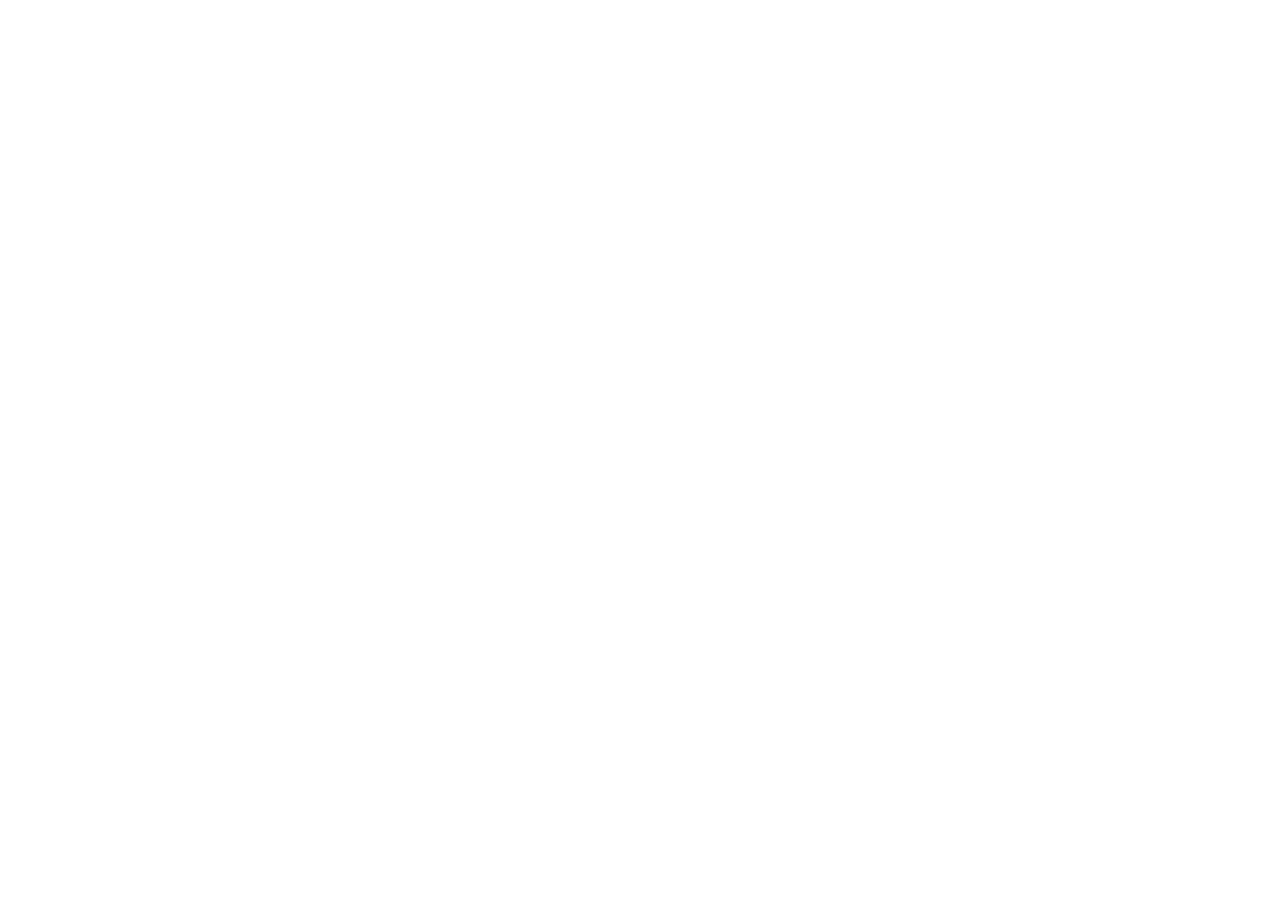
==== index.html @ c3d91db7 "Create index.html" ====
<html>
<head>
    <title>Item Details</title>
</head>
<body>
  <div id="data">
  </div>
  
    <script>
        //var url = 'http://localhost:8000';
        fetch('https://hust-api.herokuapp.com/student/name_html/?name=Tr%E1%BA%A7n+Th%E1%BB%8B+Li%C3%AAn')
        .then(res => res.json())
        .then(data => {console.log(data);
                        document.getElementById("data").innerHTML = data;})
    </script>
    <h1></h1>
</body>
</html>
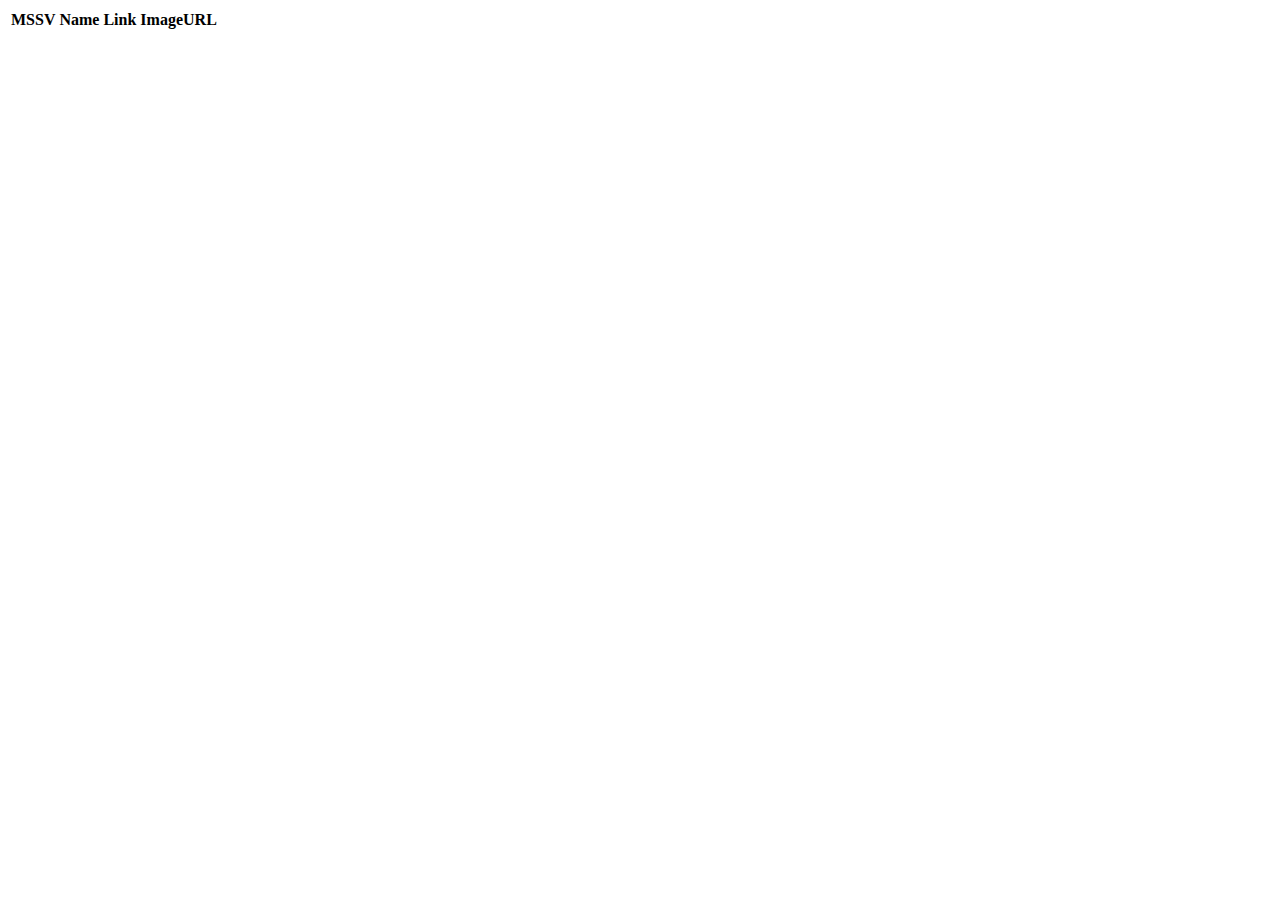
==== commit c90f32c9: "Test 1" ====
--- a/index.html
+++ b/index.html
@@ -1,18 +1,92 @@
-<html>
+<!DOCTYPE html>
+<html lang="vi-vn">
+
 <head>
-    <title>Item Details</title>
+    <title>Student Info</title>
+    <meta name="description" content="A simple introduction to HTML" />
+    <meta name="author" content="Phan Manh Tuan" />
+    <link href="https://cdn.jsdelivr.net/npm/bootstrap@5.0.2/dist/css/bootstrap.min.css" rel="stylesheet" integrity="sha384-EVSTQN3/azprG1Anm3QDgpJLIm9Nao0Yz1ztcQTwFspd3yD65VohhpuuCOmLASjC" crossorigin="anonymous" />
+    <style>
+        #customers {
+            font-family: Arial, Helvetica, sans-serif;
+            border-collapse: collapse;
+            width: 80%;
+            margin: auto;
+        }
+        
+        #customers td,
+        #customers th {
+            border: 1px solid #ddd;
+            padding: 8px;
+        }
+        
+        #customers tr:nth-child(even) {
+            background-color: #f2f2f2;
+        }
+        
+        #customers tr:hover {
+            background-color: #ddd;
+        }
+        
+        #customers th {
+            padding-top: 12px;
+            padding-bottom: 12px;
+            text-align: left;
+            background-color: #0a60e0;
+            color: white;
+        }
+    </style>
 </head>
+
 <body>
-  <div id="data">
-  </div>
-  
+    <div class="container">
+        <table class="table">
+            <thead>
+                <tr>
+                    <th>MSSV</th>
+                    <th>Name</th>
+                    <th>Link</th>
+                    <th>ImageURL</th>
+                </tr>
+            </thead>
+            <tbody id="data"></tbody>
+        </table>
+    </div>
+
     <script>
         //var url = 'http://localhost:8000';
-        fetch('https://hust-api.herokuapp.com/student/name_html/?name=Tr%E1%BA%A7n+Th%E1%BB%8B+Li%C3%AAn')
-        .then(res => res.json())
-        .then(data => {console.log(data);
-                        document.getElementById("data").innerHTML = data;})
+        let headers = new Headers();
+        headers.append("Accept", "application/json");
+        headers.append("Content-Type", "application/json");
+        headers.append("Access-Control-Allow-Origin", "*");
+
+        fetch("https://hust-api.herokuapp.com/student/name/?name=Tu%E1%BA%A5n", {
+            method: "GET",
+            headers: headers,
+        }).then((res) => {
+            res.json().then((data) => {
+                console.log(data);
+                var temp = "";
+
+                data.data.forEach((item) => {
+                    temp += "<tr>";
+                    temp += "<td>" + item.id + "</td>";
+                    temp += "<td>" + item.fullname + "</td>";
+                    temp +=
+                        "<td><a href='" +
+                        item.fb_link +
+                        "'>" +
+                        item.fb_link +
+                        "</a></td>";
+                    temp += "<td><img src='" + item.image_url + "'></td>";
+                });
+
+                document.getElementById("data").innerHTML = temp;
+            });
+        });
     </script>
+    <script src="https://cdn.jsdelivr.net/npm/bootstrap@5.0.2/dist/js/bootstrap.bundle.min.js" integrity="sha384-MrcW6ZMFYlzcLA8Nl+NtUVF0sA7MsXsP1UyJoMp4YLEuNSfAP+JcXn/tWtIaxVXM" crossorigin="anonymous"></script>
     <h1></h1>
 </body>
-</html>
+
+</html>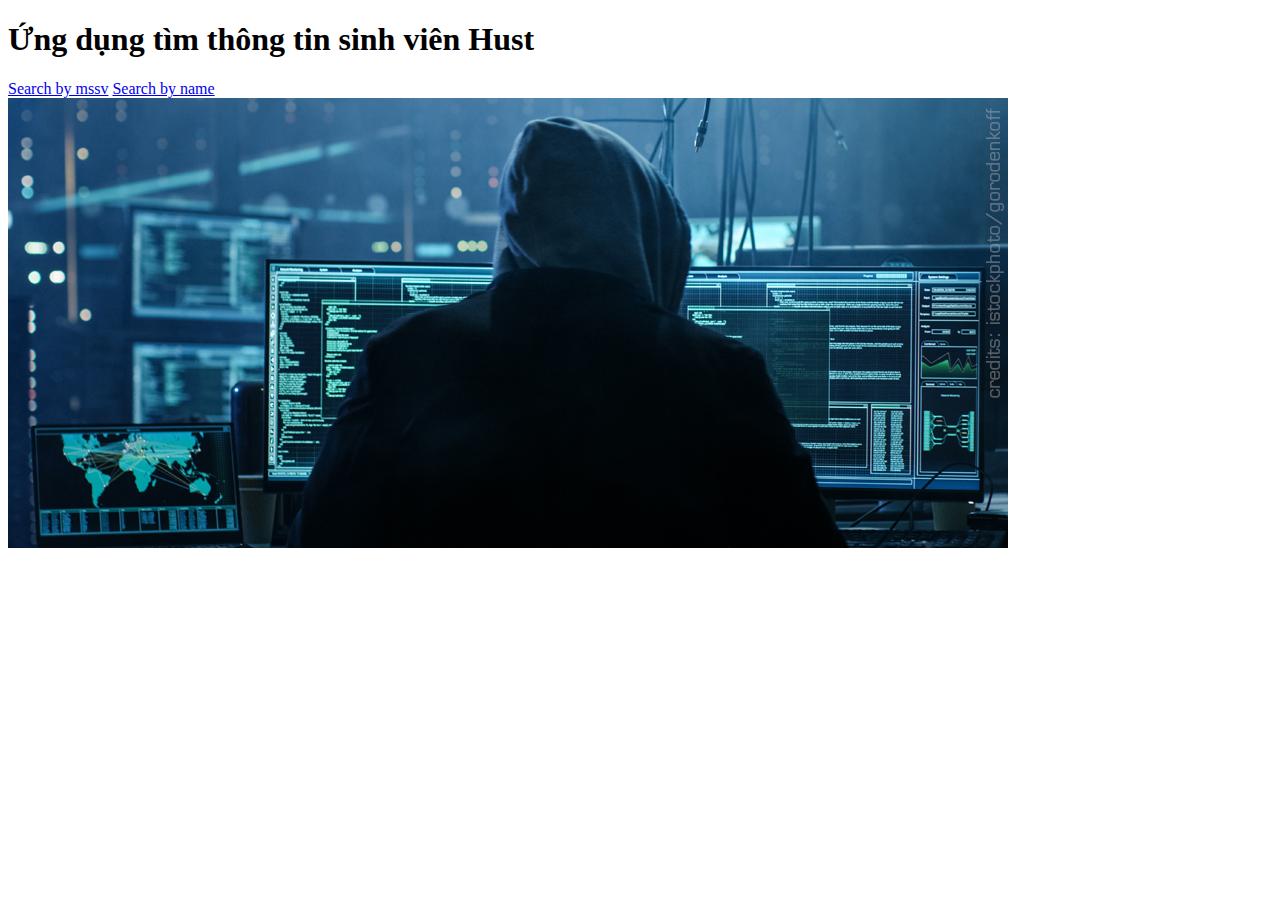
==== commit 3e5a1434: "Refactor" ====
--- a/index.html
+++ b/index.html
@@ -6,87 +6,23 @@
     <meta name="description" content="A simple introduction to HTML" />
     <meta name="author" content="Phan Manh Tuan" />
     <link href="https://cdn.jsdelivr.net/npm/bootstrap@5.0.2/dist/css/bootstrap.min.css" rel="stylesheet" integrity="sha384-EVSTQN3/azprG1Anm3QDgpJLIm9Nao0Yz1ztcQTwFspd3yD65VohhpuuCOmLASjC" crossorigin="anonymous" />
-    <style>
-        #customers {
-            font-family: Arial, Helvetica, sans-serif;
-            border-collapse: collapse;
-            width: 80%;
-            margin: auto;
-        }
-        
-        #customers td,
-        #customers th {
-            border: 1px solid #ddd;
-            padding: 8px;
-        }
-        
-        #customers tr:nth-child(even) {
-            background-color: #f2f2f2;
-        }
-        
-        #customers tr:hover {
-            background-color: #ddd;
-        }
-        
-        #customers th {
-            padding-top: 12px;
-            padding-bottom: 12px;
-            text-align: left;
-            background-color: #0a60e0;
-            color: white;
-        }
-    </style>
+    <link rel="stylesheet" href="index.css" />
 </head>
 
 <body>
-    <div class="container">
-        <table class="table">
-            <thead>
-                <tr>
-                    <th>MSSV</th>
-                    <th>Name</th>
-                    <th>Link</th>
-                    <th>ImageURL</th>
-                </tr>
-            </thead>
-            <tbody id="data"></tbody>
-        </table>
+    <div class="container d-flex justify-content-center mb-3">
+        <h1>Ứng dụng tìm thông tin sinh viên Hust</h1>
     </div>
+    <div class="container d-flex justify-content-center mb-5">
+        <a href="./mssv.html" class="btn btn-primary" role="button">Search by mssv</a
+      >
 
-    <script>
-        //var url = 'http://localhost:8000';
-        let headers = new Headers();
-        headers.append("Accept", "application/json");
-        headers.append("Content-Type", "application/json");
-        headers.append("Access-Control-Allow-Origin", "*");
-
-        fetch("https://hust-api.herokuapp.com/student/name/?name=Tu%E1%BA%A5n", {
-            method: "GET",
-            headers: headers,
-        }).then((res) => {
-            res.json().then((data) => {
-                console.log(data);
-                var temp = "";
-
-                data.data.forEach((item) => {
-                    temp += "<tr>";
-                    temp += "<td>" + item.id + "</td>";
-                    temp += "<td>" + item.fullname + "</td>";
-                    temp +=
-                        "<td><a href='" +
-                        item.fb_link +
-                        "'>" +
-                        item.fb_link +
-                        "</a></td>";
-                    temp += "<td><img src='" + item.image_url + "'></td>";
-                });
-
-                document.getElementById("data").innerHTML = temp;
-            });
-        });
-    </script>
-    <script src="https://cdn.jsdelivr.net/npm/bootstrap@5.0.2/dist/js/bootstrap.bundle.min.js" integrity="sha384-MrcW6ZMFYlzcLA8Nl+NtUVF0sA7MsXsP1UyJoMp4YLEuNSfAP+JcXn/tWtIaxVXM" crossorigin="anonymous"></script>
-    <h1></h1>
-</body>
-
+      <a href="./name.html" class="btn btn-primary" role="button"
+        >Search by name</a
+      >
+    </div>
+    <div class="d-flex justify-content-center">
+      <img src="img/background.jpeg" />
+    </div>
+  </body>
 </html>--- a/index.css
+++ b/index.css
@@ -0,0 +1,52 @@
+#customers {
+    font-family: Arial, Helvetica, sans-serif;
+    border-collapse: collapse;
+    width: 80%;
+    margin: auto;
+}
+
+#customers td,
+#customers th {
+    border: 1px solid #ddd;
+    padding: 8px;
+}
+
+#customers tr:nth-child(even) {
+    background-color: #f2f2f2;
+}
+
+#customers tr:hover {
+    background-color: #ddd;
+}
+
+#customers th {
+    padding-top: 12px;
+    padding-bottom: 12px;
+    text-align: left;
+    background-color: #0a60e0;
+    color: white;
+}
+
+.small-img {
+    height: 100px;
+    max-width: 70px;
+}
+
+a.app-button {
+    -webkit-appearance: button;
+    -moz-appearance: button;
+    appearance: button;
+    text-decoration: none;
+    background-color: #01AAAD;
+    width: 150px;
+    margin: 0 20px;
+    display: inline-block;
+    line-height: 60px;
+}
+
+.row {
+    text-align: center;
+    /*the same margin which is every button have, it is for small screen, and if you have many buttons.*/
+    /* margin-left: -20px; */
+    /* marin-right: -20px; */
+}